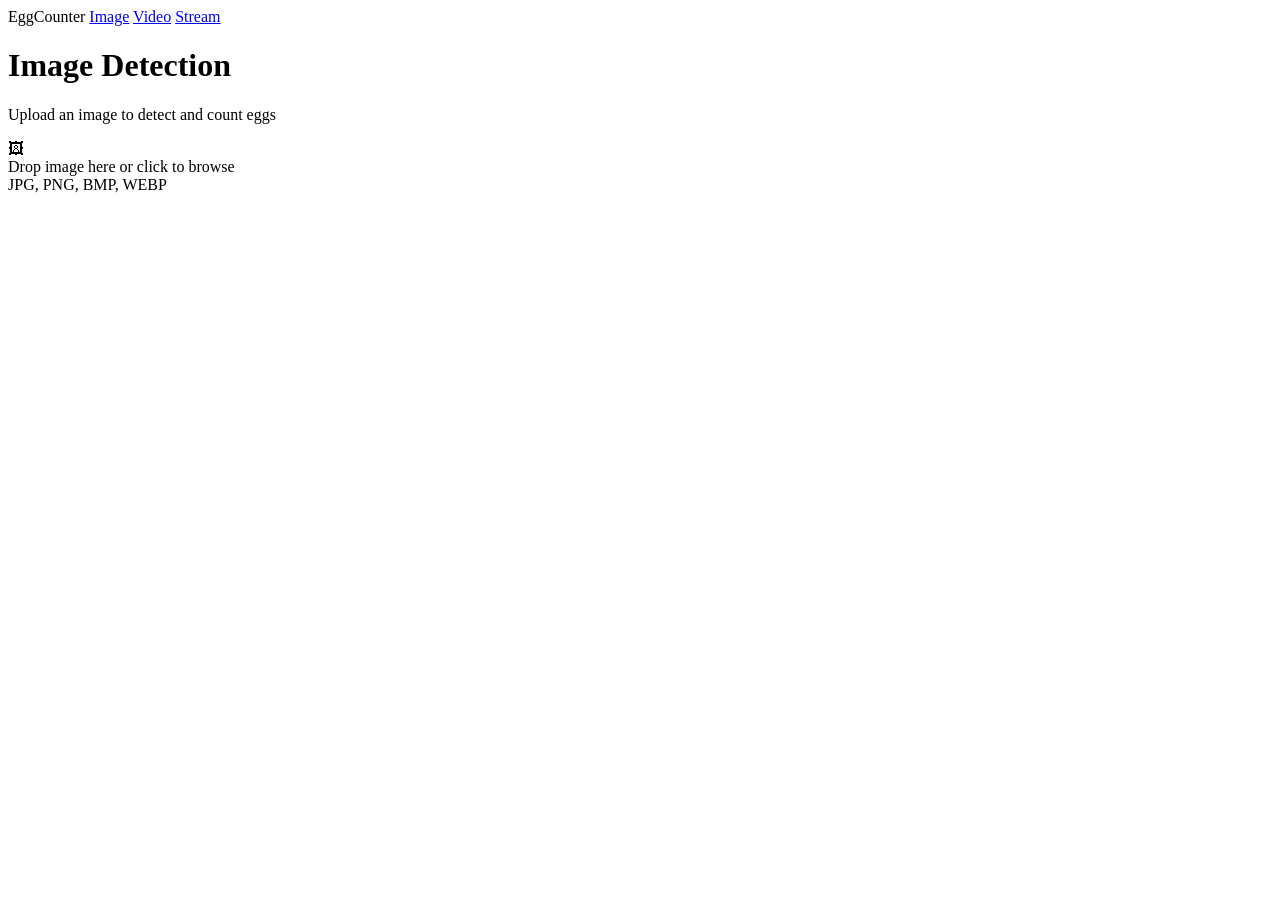
==== app/static/index.html @ 51f8c449 "feat: add frontend pages, Docker setup - Image detection page with drag-and-drop upload - Video proc" ====
<!DOCTYPE html>
<html lang="en">
<head>
    <meta charset="UTF-8">
    <meta name="viewport" content="width=device-width, initial-scale=1.0">
    <title>Egg Counter - Image Detection</title>
    <link rel="stylesheet" href="/css/style.css">
</head>
<body>
    <nav class="navbar">
        <span class="logo">EggCounter</span>
        <a href="/" class="active">Image</a>
        <a href="/video.html">Video</a>
        <a href="/stream.html">Stream</a>
    </nav>

    <div class="container">
        <h1 class="page-title">Image Detection</h1>
        <p class="page-subtitle">Upload an image to detect and count eggs</p>

        <div class="card">
            <div class="upload-zone" id="uploadZone">
                <div class="icon">&#128444;</div>
                <div class="label">Drop image here or click to browse</div>
                <div class="hint">JPG, PNG, BMP, WEBP</div>
                <input type="file" id="fileInput" accept="image/*" hidden>
            </div>
        </div>

        <div id="results" style="display:none;">
            <div class="stats-panel" style="margin-bottom: 24px;">
                <div class="stat">
                    <div class="value green" id="eggCount">0</div>
                    <div class="label">Eggs Detected</div>
                </div>
            </div>

            <div class="result-grid">
                <div>
                    <h3 style="margin-bottom: 12px; color: var(--text-dim);">Original</h3>
                    <img id="originalImg" src="" alt="Original">
                </div>
                <div>
                    <h3 style="margin-bottom: 12px; color: var(--text-dim);">Annotated</h3>
                    <img id="annotatedImg" src="" alt="Annotated">
                </div>
            </div>

            <div class="controls" style="margin-top: 16px;">
                <a id="downloadBtn" class="btn btn-primary" download="annotated.jpg">Download Annotated</a>
            </div>
        </div>
    </div>

    <script src="/js/image.js"></script>
</body>
</html>
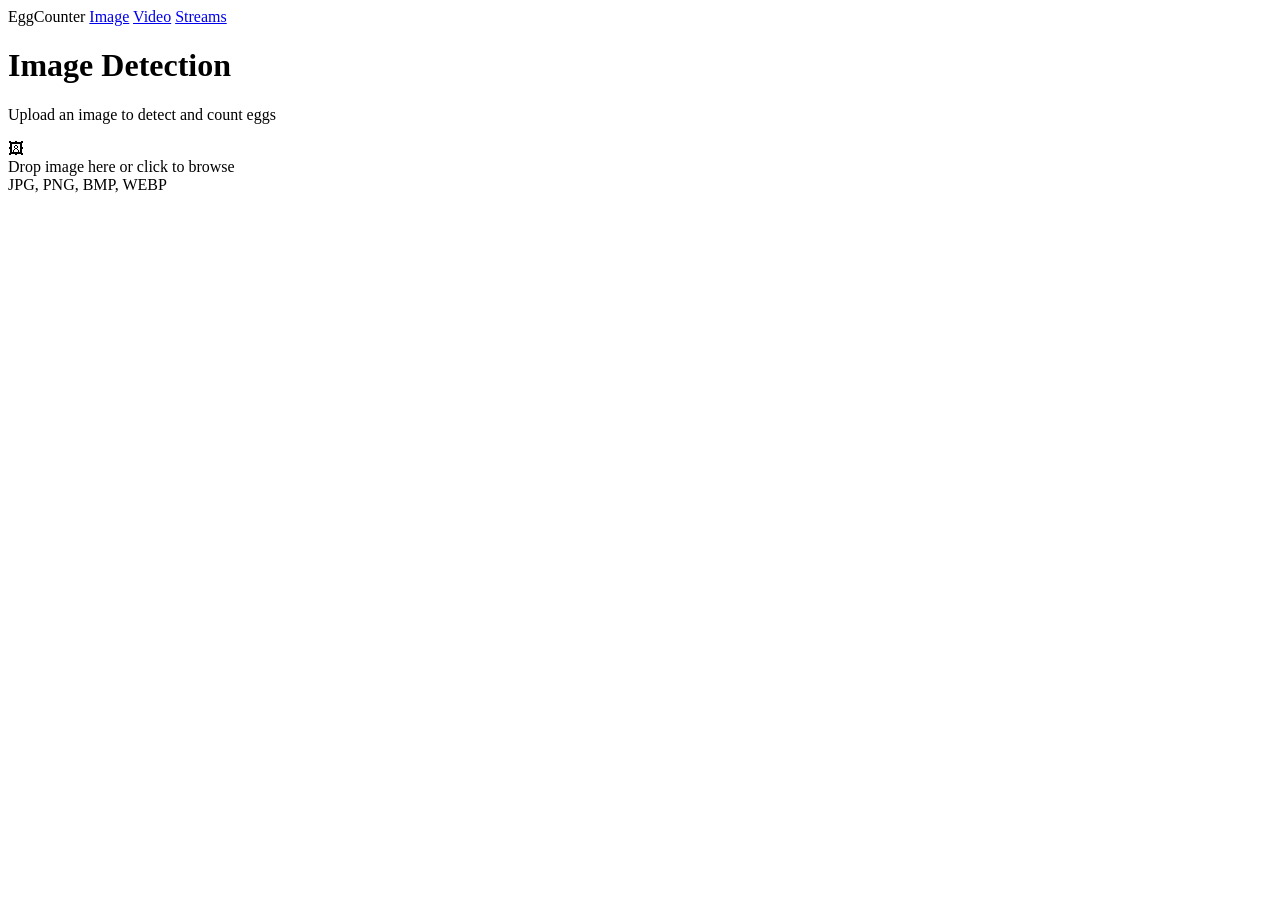
==== commit db66bda9: "refactor(ui): nav links + delete legacy stream.html/js" ====
--- a/app/static/index.html
+++ b/app/static/index.html
@@ -3,6 +3,7 @@
 <head>
     <meta charset="UTF-8">
     <meta name="viewport" content="width=device-width, initial-scale=1.0">
+    <link rel="icon" type="image/svg+xml" href="/favicon.svg">
     <title>Egg Counter - Image Detection</title>
     <link rel="stylesheet" href="/css/style.css">
 </head>
@@ -11,7 +12,7 @@
         <span class="logo">EggCounter</span>
         <a href="/" class="active">Image</a>
         <a href="/video.html">Video</a>
-        <a href="/stream.html">Stream</a>
+        <a href="/streams.html">Streams</a>
     </nav>
 
     <div class="container">
